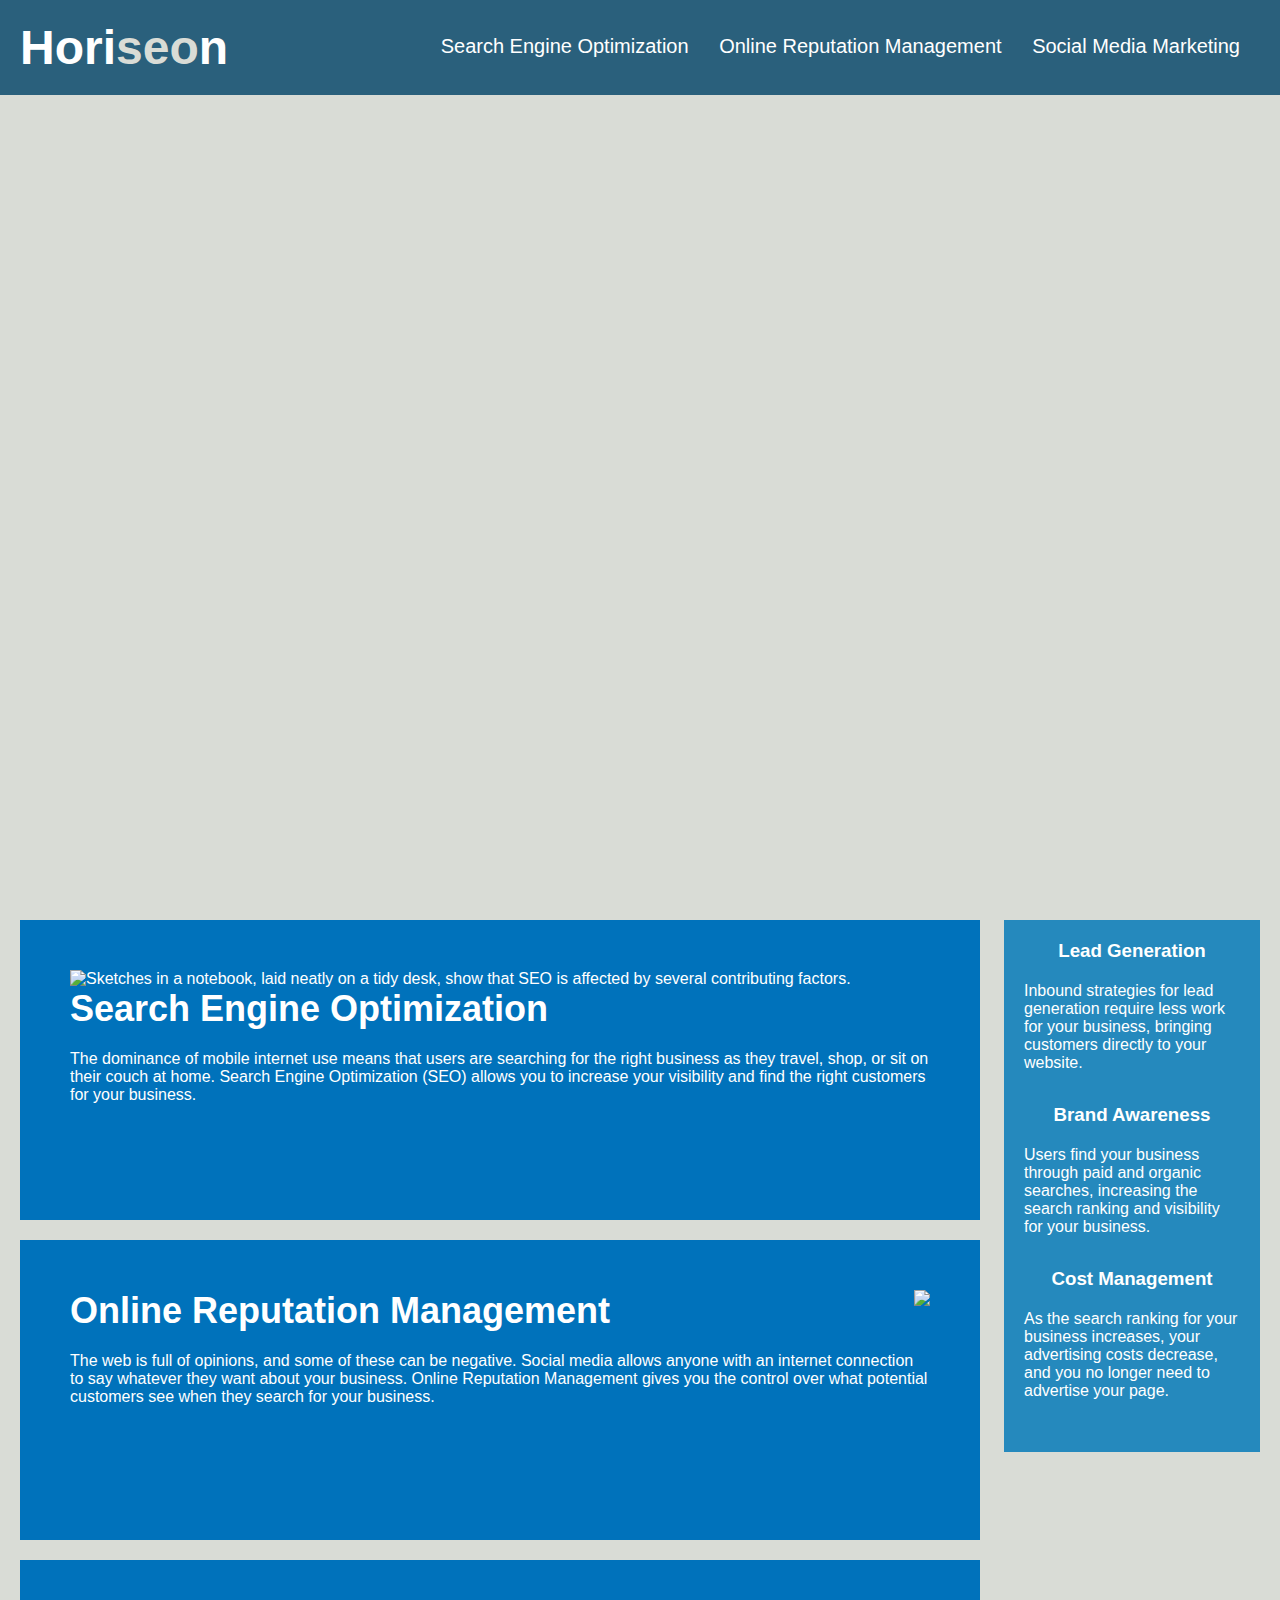
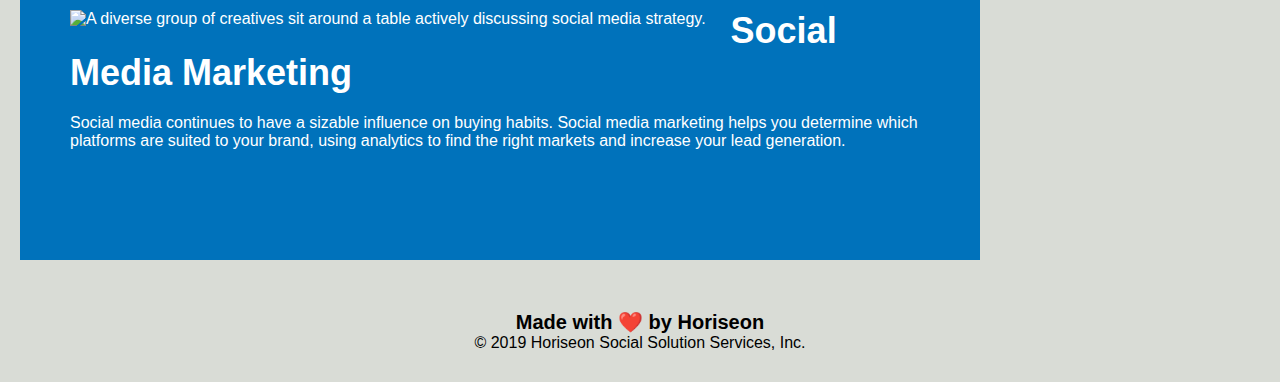
==== Develop/index.html @ eeccbd6f "semantic updates and consolidated css" ====
<!DOCTYPE html>
<html lang="en-us">

<head>
    <meta charset="UTF-8"/>
    <link rel="stylesheet" href="./assets/css/style.css"/>
    <title>Horiseon</title>
</head>

<body>
    <!-- Header & Nav Section -->
    <header>
        <h1>
            Hori<span class="logo-color-highlight">seo</span>n
        </h1>
    <!-- Navigation -->
        <nav>
            <ul>
                <li>
                    <a href="#search-engine-optimization">Search Engine Optimization</a>
                </li>
                <li>
                    <a href="#online-reputation-management">Online Reputation Management</a>
                </li>
                <li>
                    <a href="#social-media-marketing">Social Media Marketing</a>
                </li>
            </ul>
        </nav>
    </header>
    
    <!-- Hero/Jumbotron Section -->
    <section class="hero"></section>

    <!-- Our Services Section -->
    <section class="content">
        <article id="search-engine-optimization" class="our-services">
            <img src="./assets/images/search-engine-optimization.jpg" alt="Sketches in a notebook, laid neatly on a tidy desk, show that SEO is affected by several contributing factors." class="float-left"/>
            <h2>Search Engine Optimization</h2>
            <p>
                The dominance of mobile internet use means that users are searching for the right business as they travel, shop, or sit on their couch at home. Search Engine Optimization (SEO) allows you to increase your visibility and find the right customers for your business.
            </p>
        </article>
        <article id="online-reputation-management" alt="A man's attention is scattered between a phone, a laptop and a tablet as he attempts to review his website's repulation score." class="our-services">
            <img src="./assets/images/online-reputation-management.jpg" class="float-right"/>
            <h2>Online Reputation Management</h2>
            <p>
                The web is full of opinions, and some of these can be negative. Social media allows anyone with an internet connection to say whatever they want about your business. Online Reputation Management gives you the control over what potential customers see when they search for your business.
            </p>
        </article>
        <article id="social-media-marketing" class="our-services">
            <img src="./assets/images/social-media-marketing.jpg" alt="A diverse group of creatives sit around a table actively discussing social media strategy." class="float-left"/>
            <h2>Social Media Marketing</h2>
            <p>
                Social media continues to have a sizable influence on buying habits. Social media marketing helps you determine which platforms are suited to your brand, using analytics to find the right markets and increase your lead generation.
            </p>
        </article>
    </section>

    <!-- Benefits Section -->
    <div class="benefits">
        <div class="benefit-lead">
            <h3>Lead Generation</h3>
            <img src="./assets/images/lead-generation.png" alt=""/>
            <p>
                Inbound strategies for lead generation require less work for your business, bringing customers directly to your website.
            </p>
        </div>
        <div class="benefit-brand">
            <h3>Brand Awareness</h3>
            <img src="" alt=""/>
            <p>
                Users find your business through paid and organic searches, increasing the search ranking and visibility for your business.
            </p>
        </div>
        <div class="benefit-cost">
            <h3>Cost Management</h3>
            <img src="./assets/images/cost-management.png" alt="" />
            <p>
                As the search ranking for your business increases, your advertising costs decrease, and you no longer need to advertise your page.
            </p>
        </div>
    </div>
    <div class="footer">
        <h2>Made with ❤️️ by Horiseon</h2>
        <p>
            &copy; 2019 Horiseon Social Solution Services, Inc.
        </p>
    </div>
</body>

</html>
---- Develop/assets/css/style.css ----
* {
    box-sizing: border-box;
    padding: 0;
    margin: 0;
}

body {
    background-color: #d9dcd6;
}

/* Header & Navigation Elements BEGIN */
header {
    padding: 20px;
    font-family: "Trebuchet MS", "Lucida Sans Unicode", "Lucida Grande", "Lucida Sans", Arial, sans-serif;
    background-color: #2a607c;
    color: #ffffff;
}

header h1 {
    display: inline-block;
    font-size: 48px;
}

header h1 .logo-color-highlight {
    color: #d9dcd6;
}

header nav {
    padding-top: 15px;
    margin-right: 20px;
    float: right;
    font-family: 'Gill Sans', 'Gill Sans MT', Calibri, 'Trebuchet MS', sans-serif;
    font-size: 20px;
}

header nav ul {
    list-style-type: none;
}

header nav ul li {
    display: inline-block;
    margin-left: 25px;
}
/* Header & Navigation Elements END */

a {
    color: #ffffff;
    text-decoration: none;
}

p {
    font-size: 16px;
}

.hero {
    height: 800px;
    width: 100%;
    margin-bottom: 25px;
    background-image: url("../images/digital-marketing-meeting.jpg");
    background-size: cover;
    background-position: center;
}

.float-left {
    float: left;
    margin-right: 25px;
}

.float-right {
    float: right;
    margin-left: 25px;
}

.content {
    width: 75%;
    display: inline-block;
    margin-left: 20px;
}

.benefits {
    margin-right: 20px;
    padding: 20px;
    clear: both;
    float: right;
    width: 20%;
    height: 100%;
    font-family: 'Gill Sans', 'Gill Sans MT', Calibri, 'Trebuchet MS', sans-serif;
    background-color: #2589bd;
}

.benefit-lead {
    margin-bottom: 32px;
    color: #ffffff;
}

.benefit-brand {
    margin-bottom: 32px;
    color: #ffffff;
}

.benefit-cost {
    margin-bottom: 32px;
    color: #ffffff;
}

.benefit-lead h3 {
    margin-bottom: 10px;
    text-align: center;
}

.benefit-brand h3 {
    margin-bottom: 10px;
    text-align: center;
}

.benefit-cost h3 {
    margin-bottom: 10px;
    text-align: center;
}

.benefit-lead img {
    display: block;
    margin: 10px auto;
    max-width: 150px;
}

.benefit-brand img {
    display: block;
    margin: 10px auto;
    max-width: 150px;
}

.benefit-cost img {
    display: block;
    margin: 10px auto;
    max-width: 150px;
}

.our-services {
    margin-bottom: 20px;
    padding: 50px;
    height: 300px;

    font-family: "Gill Sans", "Gill Sans MT", Calibri, "Trebuchet MS", sans-serif;
    background-color: #0072bb;
    color: #ffffff;
}

.our-services img {
    max-height: 200px;
}

#search-engine-optimization h2 {
    margin-bottom: 20px;
    font-size: 36px;
}

#online-reputation-management h2 {
    margin-bottom: 20px;
    font-size: 36px;
}

#social-media-marketing h2 {
    margin-bottom: 20px;
    font-size: 36px;
}

.footer {
    padding: 30px;
    clear: both;
    font-family: 'Trebuchet MS', 'Lucida Sans Unicode', 'Lucida Grande', 'Lucida Sans', Arial, sans-serif;
    text-align: center;
}

.footer h2 {
    font-size: 20px;
}
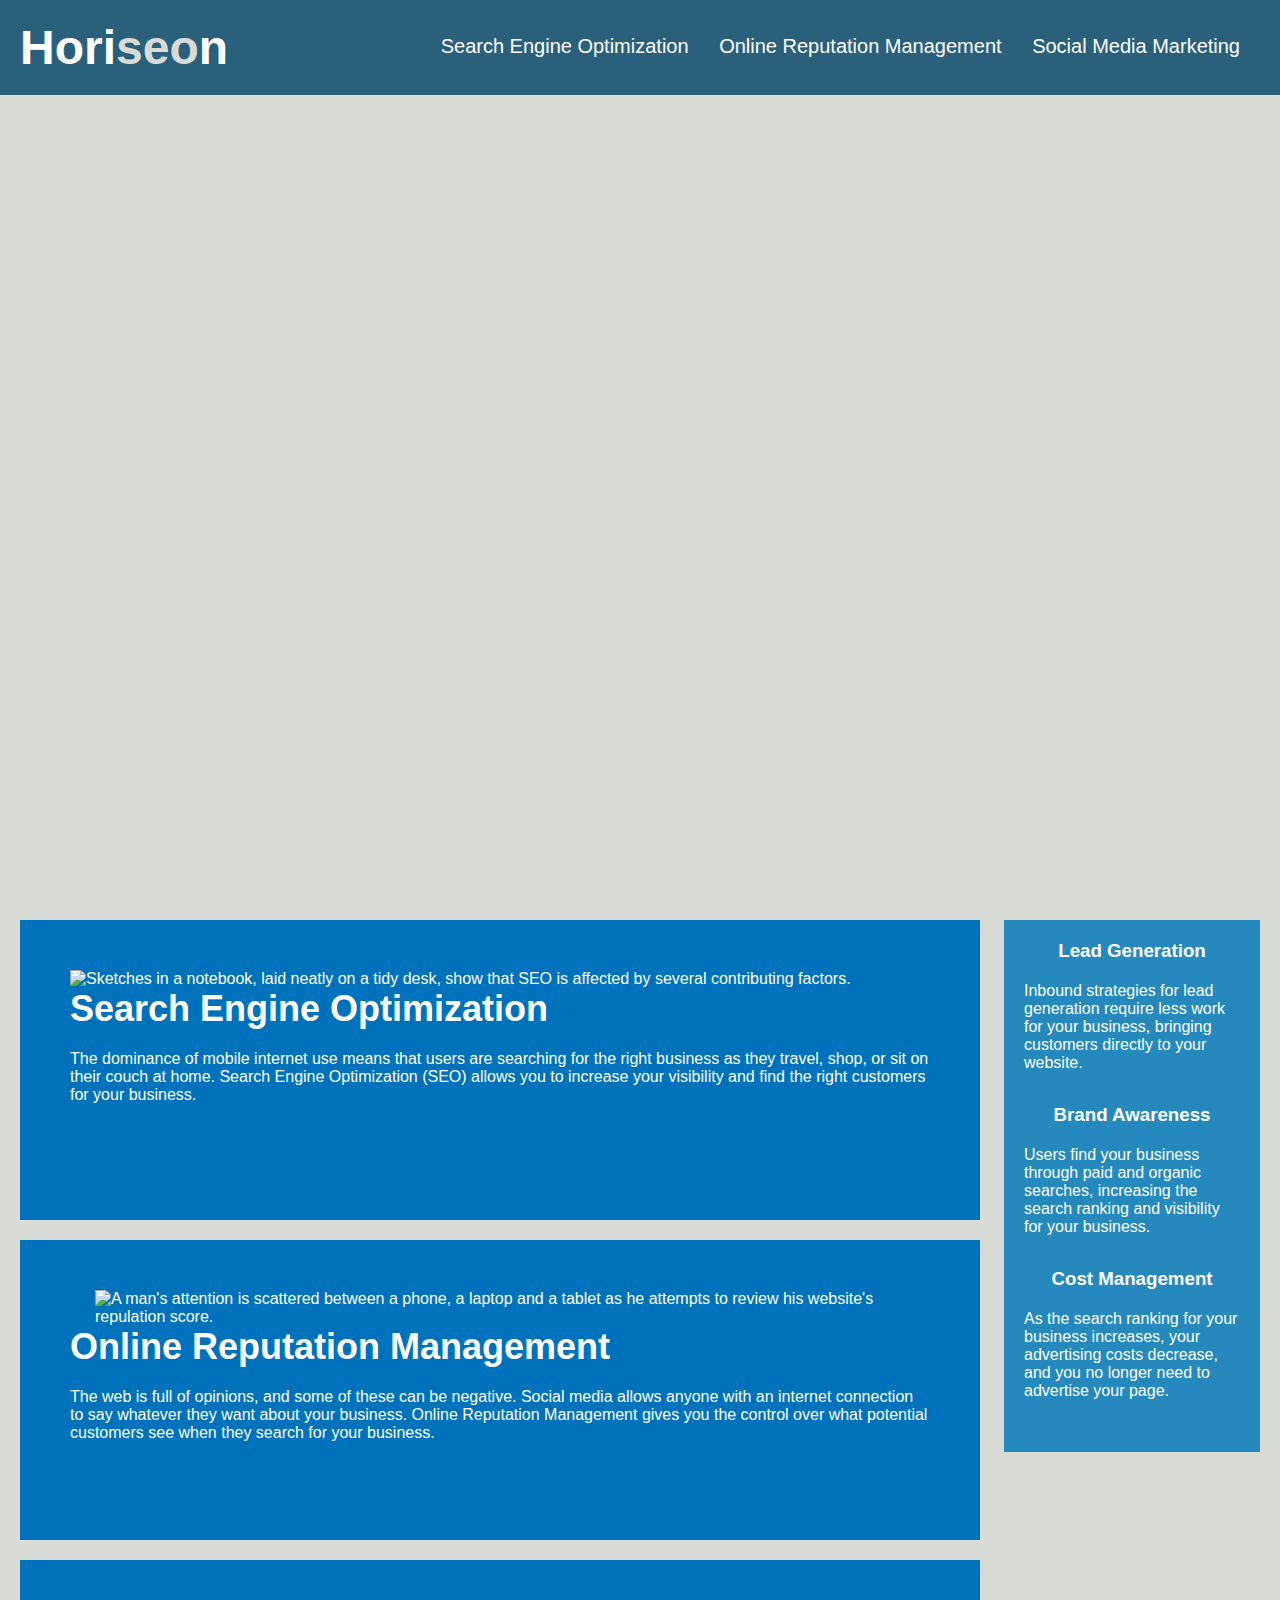
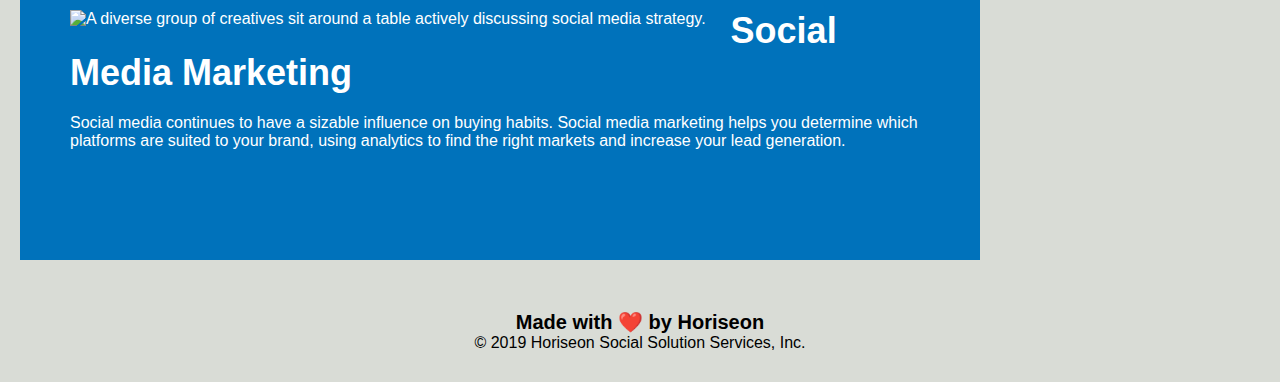
==== commit 0b0c99bc: "HTML and CSS consolidated" ====
--- a/Develop/index.html
+++ b/Develop/index.html
@@ -11,7 +11,7 @@
     <!-- Header & Nav Section -->
     <header>
         <h1>
-            Hori<span class="logo-color-highlight">seo</span>n
+            <a href="/">Hori<span class="logo-highlight">seo</span>n</a>
         </h1>
     <!-- Navigation -->
         <nav>
@@ -41,8 +41,8 @@
                 The dominance of mobile internet use means that users are searching for the right business as they travel, shop, or sit on their couch at home. Search Engine Optimization (SEO) allows you to increase your visibility and find the right customers for your business.
             </p>
         </article>
-        <article id="online-reputation-management" alt="A man's attention is scattered between a phone, a laptop and a tablet as he attempts to review his website's repulation score." class="our-services">
-            <img src="./assets/images/online-reputation-management.jpg" class="float-right"/>
+        <article id="online-reputation-management" class="our-services">
+            <img src="./assets/images/online-reputation-management.jpg" alt="A man's attention is scattered between a phone, a laptop and a tablet as he attempts to review his website's repulation score." class="float-right"/>
             <h2>Online Reputation Management</h2>
             <p>
                 The web is full of opinions, and some of these can be negative. Social media allows anyone with an internet connection to say whatever they want about your business. Online Reputation Management gives you the control over what potential customers see when they search for your business.
@@ -58,35 +58,35 @@
     </section>
 
     <!-- Benefits Section -->
-    <div class="benefits">
-        <div class="benefit-lead">
+    <section class="benefits">
+        <article class="benefit-card">
             <h3>Lead Generation</h3>
             <img src="./assets/images/lead-generation.png" alt=""/>
             <p>
                 Inbound strategies for lead generation require less work for your business, bringing customers directly to your website.
             </p>
-        </div>
-        <div class="benefit-brand">
+        </article>
+        <article class="benefit-card">
             <h3>Brand Awareness</h3>
-            <img src="" alt=""/>
+            <img src="./assets/images/brand-awareness.png" alt=""/>
             <p>
                 Users find your business through paid and organic searches, increasing the search ranking and visibility for your business.
             </p>
-        </div>
-        <div class="benefit-cost">
+        </article>
+        <article class="benefit-card">
             <h3>Cost Management</h3>
             <img src="./assets/images/cost-management.png" alt="" />
             <p>
                 As the search ranking for your business increases, your advertising costs decrease, and you no longer need to advertise your page.
             </p>
-        </div>
-    </div>
-    <div class="footer">
+        </article>
+    </section>
+
+    <!-- Footer Section -->
+    <footer>
         <h2>Made with ❤️️ by Horiseon</h2>
-        <p>
-            &copy; 2019 Horiseon Social Solution Services, Inc.
-        </p>
-    </div>
+        &copy; 2019 Horiseon Social Solution Services, Inc.
+    </footer>
 </body>
 
 </html>
--- a/Develop/assets/css/style.css
+++ b/Develop/assets/css/style.css
@@ -4,9 +4,32 @@
     margin: 0;
 }
 
+/* Default Properties BEGIN */
 body {
     background-color: #d9dcd6;
 }
+
+a {
+    color: #ffffff;
+    text-decoration: none;
+}
+
+p {
+    font-size: 16px;
+}
+/* Default Properties END */
+
+/* Utility Classes BEGIN */
+.float-left {
+    float: left;
+    margin-right: 25px;
+}
+
+.float-right {
+    float: right;
+    margin-left: 25px;
+}
+/* Utility Elements ENDS */
 
 /* Header & Navigation Elements BEGIN */
 header {
@@ -21,7 +44,7 @@
     font-size: 48px;
 }
 
-header h1 .logo-color-highlight {
+header h1 .logo-highlight {
     color: #d9dcd6;
 }
 
@@ -43,15 +66,7 @@
 }
 /* Header & Navigation Elements END */
 
-a {
-    color: #ffffff;
-    text-decoration: none;
-}
-
-p {
-    font-size: 16px;
-}
-
+/* Hero Elements BEGIN */
 .hero {
     height: 800px;
     width: 100%;
@@ -60,17 +75,9 @@
     background-size: cover;
     background-position: center;
 }
+/* Hero Elements END */
 
-.float-left {
-    float: left;
-    margin-right: 25px;
-}
-
-.float-right {
-    float: right;
-    margin-left: 25px;
-}
-
+/* Our Services Elements BEGIN */
 .content {
     width: 75%;
     display: inline-block;
@@ -88,49 +95,17 @@
     background-color: #2589bd;
 }
 
-.benefit-lead {
+.benefit-card {
     margin-bottom: 32px;
     color: #ffffff;
 }
 
-.benefit-brand {
-    margin-bottom: 32px;
-    color: #ffffff;
-}
-
-.benefit-cost {
-    margin-bottom: 32px;
-    color: #ffffff;
-}
-
-.benefit-lead h3 {
+.benefit-card h3 {
     margin-bottom: 10px;
     text-align: center;
 }
 
-.benefit-brand h3 {
-    margin-bottom: 10px;
-    text-align: center;
-}
-
-.benefit-cost h3 {
-    margin-bottom: 10px;
-    text-align: center;
-}
-
-.benefit-lead img {
-    display: block;
-    margin: 10px auto;
-    max-width: 150px;
-}
-
-.benefit-brand img {
-    display: block;
-    margin: 10px auto;
-    max-width: 150px;
-}
-
-.benefit-cost img {
+.benefit-card img {
     display: block;
     margin: 10px auto;
     max-width: 150px;
@@ -140,7 +115,6 @@
     margin-bottom: 20px;
     padding: 50px;
     height: 300px;
-
     font-family: "Gill Sans", "Gill Sans MT", Calibri, "Trebuchet MS", sans-serif;
     background-color: #0072bb;
     color: #ffffff;
@@ -150,28 +124,18 @@
     max-height: 200px;
 }
 
-#search-engine-optimization h2 {
+.our-services h2 {
     margin-bottom: 20px;
     font-size: 36px;
 }
 
-#online-reputation-management h2 {
-    margin-bottom: 20px;
-    font-size: 36px;
-}
-
-#social-media-marketing h2 {
-    margin-bottom: 20px;
-    font-size: 36px;
-}
-
-.footer {
+footer {
     padding: 30px;
     clear: both;
     font-family: 'Trebuchet MS', 'Lucida Sans Unicode', 'Lucida Grande', 'Lucida Sans', Arial, sans-serif;
     text-align: center;
 }
 
-.footer h2 {
+footer h2 {
     font-size: 20px;
 }
